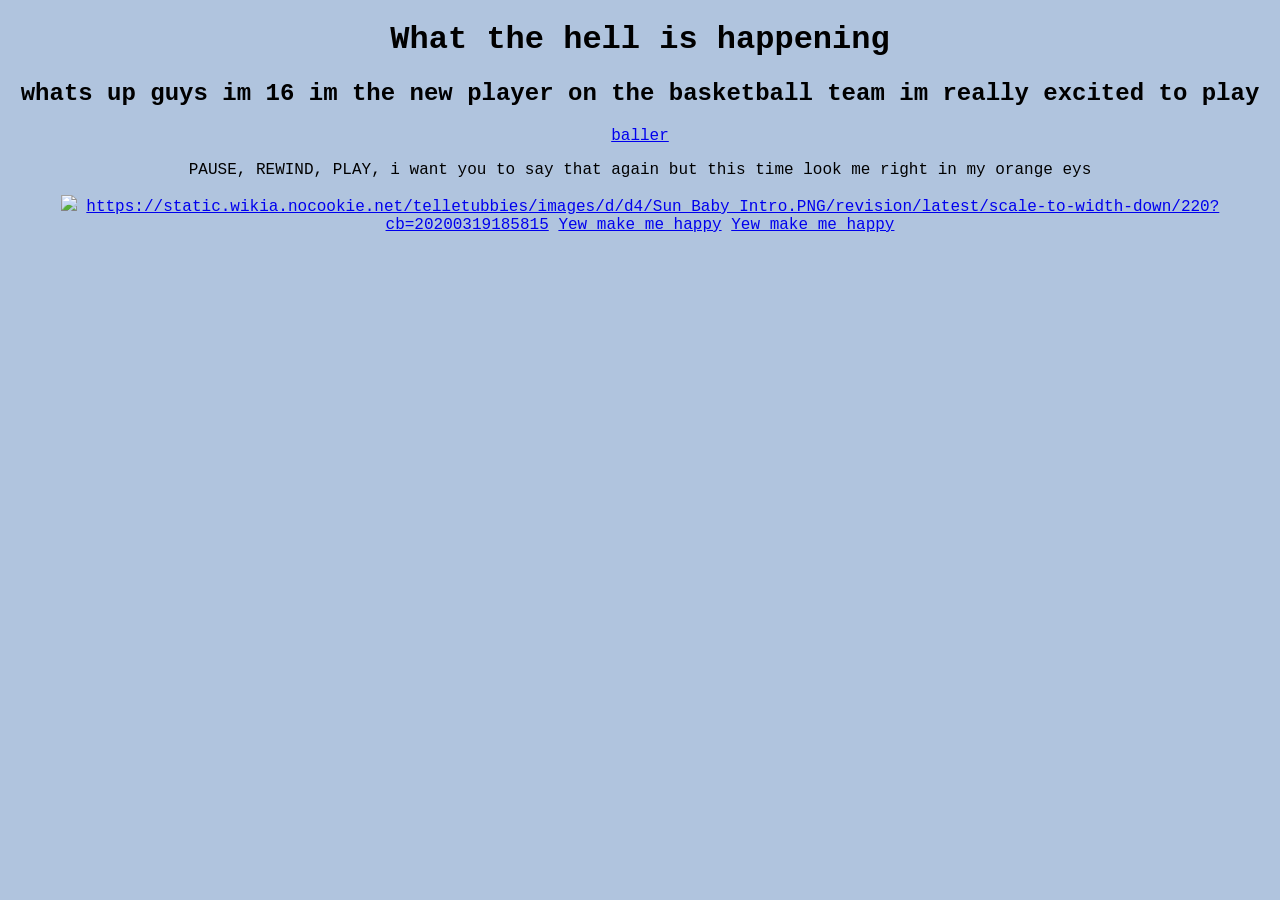
==== index.html @ f9592bcf "day 1" ====
<!DOCTYPE html>
<html lang"en">
    <head>
        <link rel="stylesheet" href="style.css">
    </head>
    <body>
        <h1>What the hell is happening</h1>
        <h2>whats up guys im 16 im the new player on the basketball team im really excited to play</h2>
        <a href="https://encrypted-tbn0.gstatic.com/images?q=tbn:ANd9GcTiqPF-V1PdM-T3PHXvJbTuLzTKG20NgEw8HA&s">baller</a>
        <p>PAUSE, REWIND, PLAY, i want you to say that again but this time look me right in my orange eys</p>
        <img
        src="https://funcakes.com/content/uploads/2023/06/Ice-cream-recipe-960x960-c-default.jpg"
        />
        <a href="https://google.ca">https://static.wikia.nocookie.net/telletubbies/images/d/d4/Sun_Baby_Intro.PNG/revision/latest/scale-to-width-down/220?cb=20200319185815</a>
        <a href="/yeth.html">Yew make me happy</a>
        <a href="/noth.html">Yew make me happy</a>
    </body>
</html>
---- style.css ----
body {
    background-color: lightsteelblue;
    text-align: center;
    font-family:'Courier New', Courier, monospace;
}
img {
    width: 500px;
}
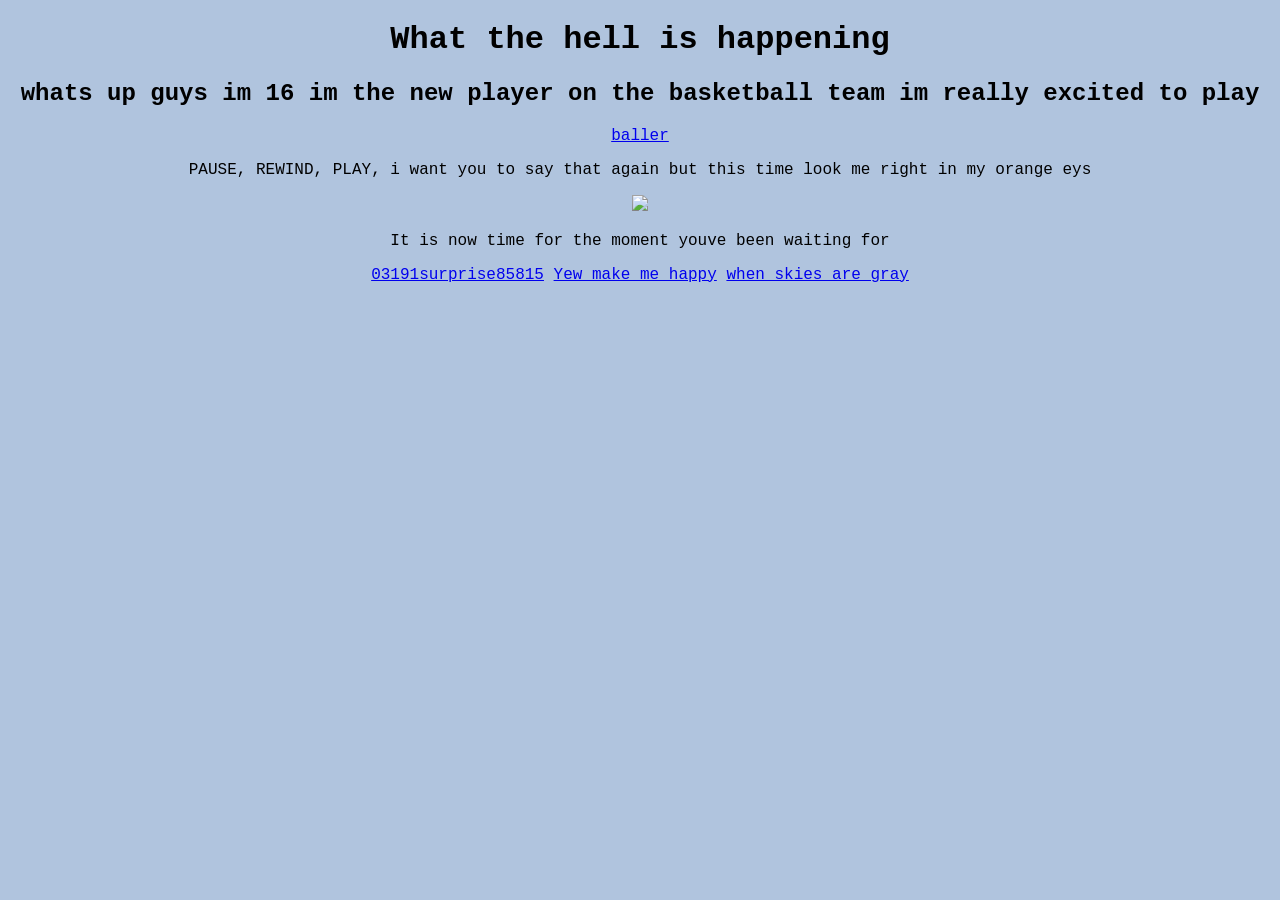
==== commit c72e472e: "Update index.html" ====
--- a/index.html
+++ b/index.html
@@ -1,7 +1,9 @@
 <!DOCTYPE html>
 <html lang"en">
     <head>
+        <title>My Little Swirly Pop</title>
         <link rel="stylesheet" href="style.css">
+        <link rel="icon" type="image/x-icon" href="Screenshot 2025-12-16 125502.png">
     </head>
     <body>
         <h1>What the hell is happening</h1>
@@ -11,8 +13,9 @@
         <img
         src="https://funcakes.com/content/uploads/2023/06/Ice-cream-recipe-960x960-c-default.jpg"
         />
-        <a href="https://google.ca">https://static.wikia.nocookie.net/telletubbies/images/d/d4/Sun_Baby_Intro.PNG/revision/latest/scale-to-width-down/220?cb=20200319185815</a>
-        <a href="/yeth.html">Yew make me happy</a>
-        <a href="/noth.html">Yew make me happy</a>
+        <p>It is now time for the moment youve been waiting for</p>
+        <a href="https://google.ca">03191surprise85815</a>
+        <a href="yeth.html">Yew make me happy</a>
+        <a href="noth.html">when skies are gray</a>
     </body>
-</html>+</html>
